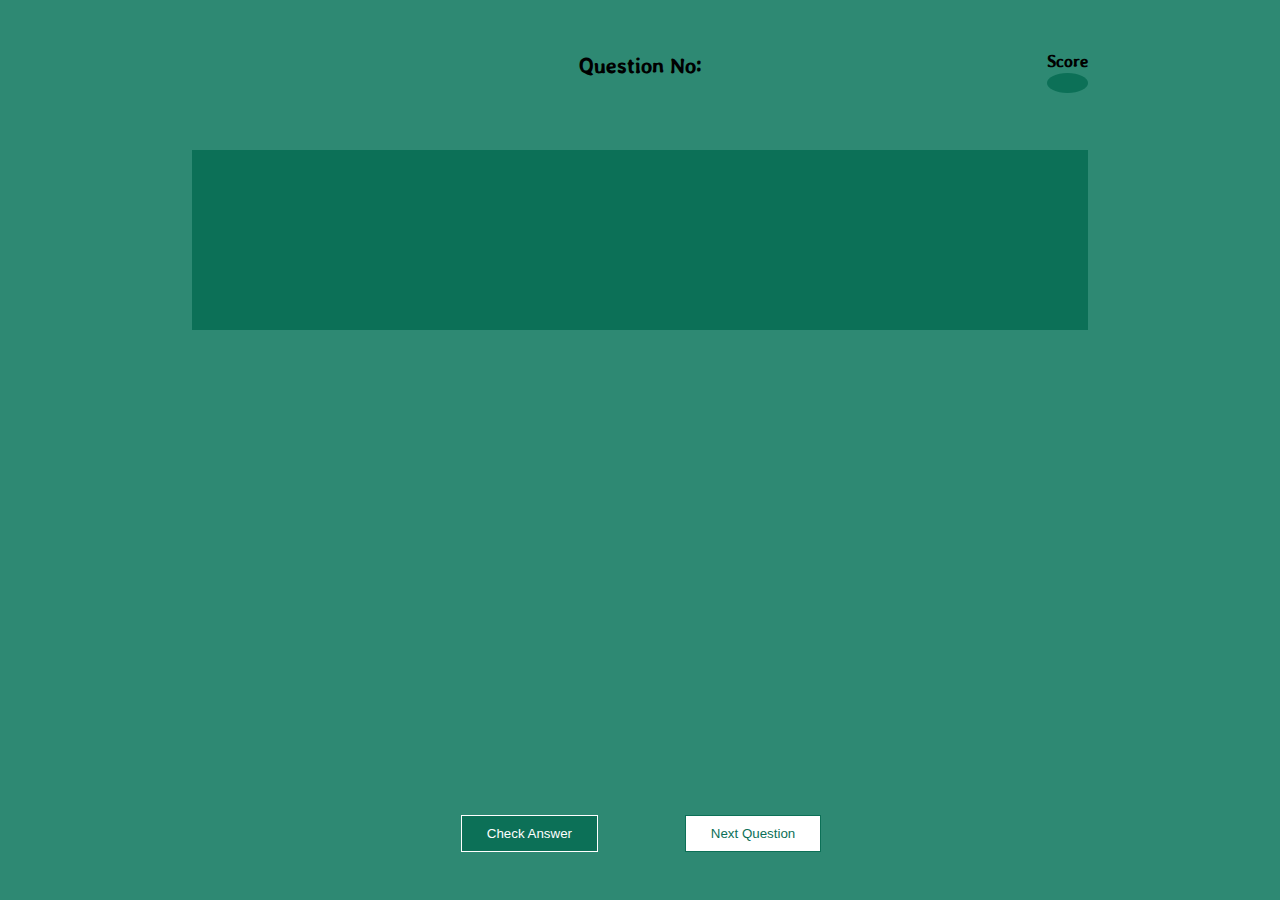
==== public/game.html @ a29a575e "Added files" ====
<!DOCTYPE html>
<html lang="en">
<head>
  <meta charset="UTF-8">
  <meta name="viewport" content="width=device-width, initial-scale=1.0">
  <title>Game Play</title>
  <link rel="stylesheet" href="game.css">
</head>
<body>
   
  <div class="container">

    <h2 class="qn">Question No:<span class="number"></span></h2>
    <h3 class="scores">Score <span class="score"></span></h3>
    <p class="question"></p>
    <div class="options"></div>
    <button class="check">Check Answer</button>
    <a href="playAgain.html"><button class="gameOver">Game Over</button></a>
    <button class="next">Next Question</button>

  </div>

  <div class="loader">
    <img src="giphy.gif" alt="">
  </div>


  <script src="game.js"></script>

</body>
</html>

<!-- 

 -->
---- public/game.css ----
@import url('https://fonts.googleapis.com/css2?family=Stylish&display=swap');
*{
  margin: 0;
  padding:0;
  box-sizing: border-box;
}

body{
  background: #2E8973;
  font-family: 'Stylish','Segoe UI', Tahoma, Geneva, Verdana, sans-serif;
}

.container{
  width: 70%;
  margin: 50px auto;
  position: relative;
  /* opacity: 0.4; */
}

.container .qn{
  text-align: center;
}

.container .scores{
  display: flex;
  flex-direction: column;
  position: absolute;
  top: 0;
  right: 0;
}

.scores .score{
  display: flex;
  justify-content: center;
  background-color: #0c7057;
  border-radius: 50%;
  padding: 10px 15px;
  color: #fff;
}

.question{
  position: absolute;
  width: 100%;
  background: #0c7057;
  top: 100px;
  height: 20vh;
  padding: 20px;
  color:#fff;
  font-size: 22px;
}

 .tag{
  position: absolute;
  bottom: -20px;
  left: 48%;
  background-color: #034e3b;
  padding: 10px 7px;
  border-radius: 50%;
}

input[type="radio"]{
  display: none;
}

.options{
  position: absolute;
  top: 45vh;
  left: 0;
  width: 100%;
}

.option{
  background: #fff;
  border: 1px solid #0c7057;
  padding: 10px 15px;
  margin-bottom: 15px;
}

.select{
  background: #42a5f5;
  border: 2px solid #116bb4;
}

.correct{
  background: #0da383;
  border: 2px solid #036651;
  color: #fff;
}

.wrong{
  background: #e53935;
  border: 2px solid #960d0b;
  color: #fff;
}

.option label{
  font-size: 22px;
  cursor: pointer;
}

.check,.gameOver{
  padding: 10px 25px;
  border: none;
  outline: none;
  cursor: pointer;
  background: #0c7057;
  color: #fff;
  border: 1px solid #fff;
}

.check{
  position: absolute;
  top: 85vh;
  left: 30%;
}

.check:hover,.gameOver:hover{
  background: #045541;
}

.gameOver{
  position: absolute;
  top: 85vh;
  left: 45%;
  display: none;
}

.next{
  padding: 10px 25px;
  border: none;
  outline: none;
  cursor: pointer;  
  background: #fff;
  color: #0c7057;
  border: 1px solid #0c7057;
  position: absolute;
  top: 85vh;
  left: 55%;
  pointer-events: none;
}

/* gif */
.loader{
  position: absolute;
  top: 50%;
  left: 50%;
  transform: translate(-50%,-50%);
  display: none;
}

@media only screen and (max-width:768px){
  .options{
    position: absolute;
    top: 40vh;
    left: 0;
  }  
  
  .check{
    position: absolute;
    top: 70vh;
    left: 20%;
  } 
  
  .next{
    position: absolute;
    top: 70vh;
    left: 60%;
  } 

  .gameOver{
    position: absolute;
    top: 70vh;
    left: 42%;
  } 
}

@media only screen and (max-width:540px){

  .container{
    width: 90%;
  }
  .check{
    padding: 6px 15px;
    position: absolute;
    top: 70vh;
    left: 14%;
  } 
  
  .next{
    padding: 6px 15px;
    position: absolute;
    top: 70vh;
    left: 55%;
  } 

  .gameOver{
    padding: 6px 15px;
    position: absolute;
    top: 70vh;
    left: 40%;
  }

  .tag{
    position: absolute;
    bottom: -20px;
    left: 45%;
  } 
}

@media only screen and (max-width:425px){
  .check{
    position: absolute;
    top: 70vh;
    left: 7%;
  }
  .question{
    height: 25vh;
  }
  .options{
    position: absolute;
    top: 45vh;
    left: 0;
  }  
  .check{
    top: 87vh;
  } 
  
  .next{
    top: 87vh;
  } 

  .gameOver{
    top: 87vh;
    left: 37%;
  }
}

@media only screen and (max-width:380px){
  .container{
    margin-top: 20px;
  }
  .check,.next,.gameOver{
    top: 90vh;
  }
}
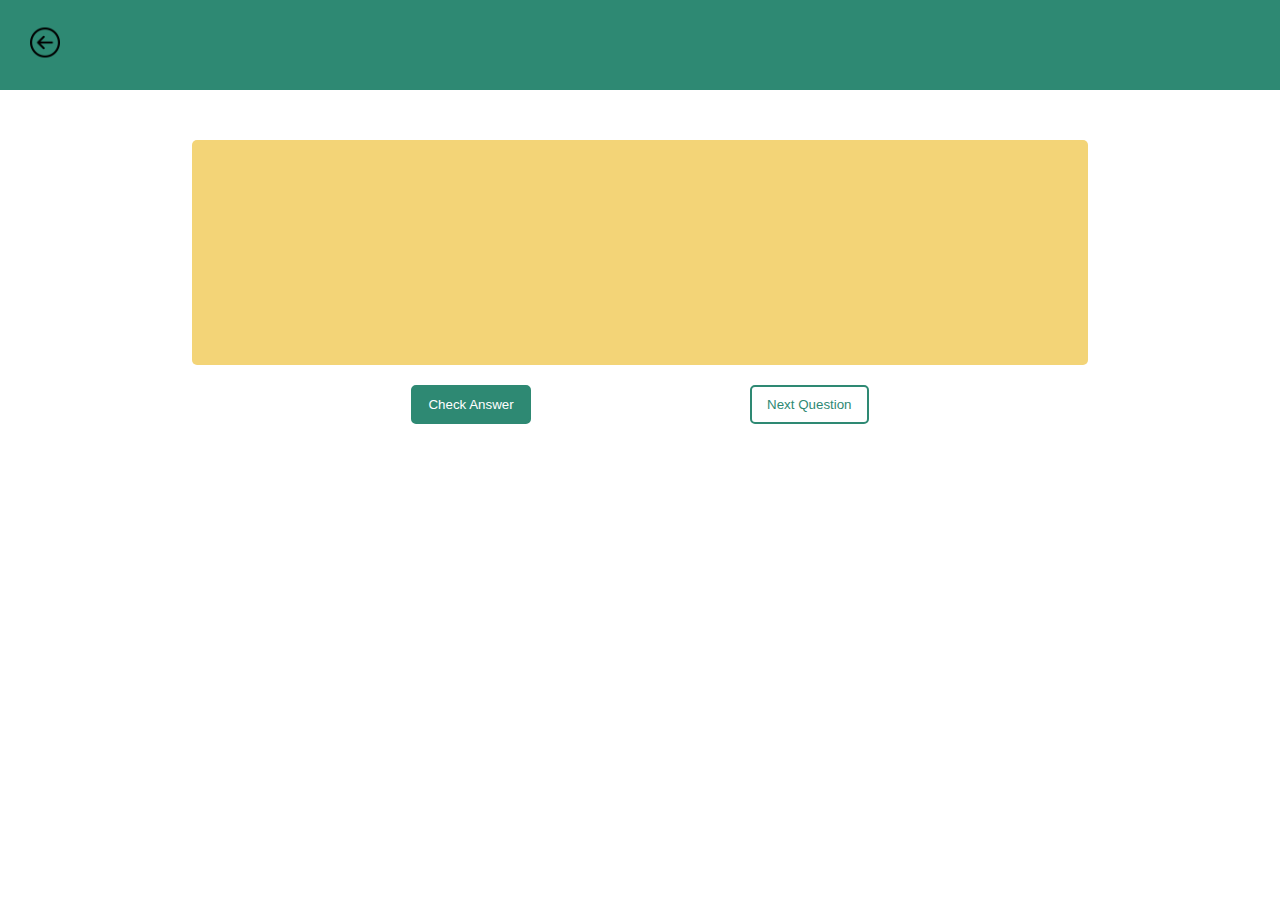
==== commit f59bd51f: "updated version 2.0" ====
--- a/public/game.html
+++ b/public/game.html
@@ -5,18 +5,28 @@
   <meta name="viewport" content="width=device-width, initial-scale=1.0">
   <title>Game Play</title>
   <link rel="stylesheet" href="game.css">
+
 </head>
 <body>
-   
+
+  <div class="nameDisplay">
+    <div class="back">
+      <a href="index.html"><img src="back-button.png" alt=""></a>
+    </div>
+    <div class="name"></div>
+    <div class="score"></div>
+  </div>
+
   <div class="container">
-
-    <h2 class="qn">Question No:<span class="number"></span></h2>
-    <h3 class="scores">Score <span class="score"></span></h3>
     <p class="question"></p>
     <div class="options"></div>
-    <button class="check">Check Answer</button>
-    <a href="playAgain.html"><button class="gameOver">Game Over</button></a>
-    <button class="next">Next Question</button>
+    <div class="btns">
+      <button class="check clicked">Check Answer</button>
+      <button class="next">Next Question</button>
+    </div>
+    <div class="gamefinish">
+      <a href="playAgain.html"><button class="gameOver">Game Over</button></a>
+    </div>
 
   </div>
 
@@ -24,12 +34,7 @@
     <img src="giphy.gif" alt="">
   </div>
 
-
   <script src="game.js"></script>
 
 </body>
 </html>
-
-<!-- 
-
- -->--- a/public/game.css
+++ b/public/game.css
@@ -6,140 +6,173 @@
 }
 
 body{
+  font-family: 'Stylish','Segoe UI', Tahoma, Geneva, Verdana, sans-serif;
+}
+
+a{
+  text-decoration: none;
+}
+
+.nameDisplay{
+  width: 100%;
+  height: 10vh;
   background: #2E8973;
-  font-family: 'Stylish','Segoe UI', Tahoma, Geneva, Verdana, sans-serif;
+  position: relative;
+}
+
+.back{
+  width: 100%;
+  height: 10vh;
+}
+
+.nameDisplay .back a{
+  position: absolute;
+  z-index: 100;
+  top: 50%;
+  transform: translateY(-50%);
+  margin-left: 30px;
+}
+
+.back a img{
+  width: 30px;
+  height: 30px;
+}
+
+.nameDisplay .name{
+  position: absolute;
+  top: 0;
+  left: 0;
+  width: 100%;
+  height: 10vh;
+  display: flex;
+  justify-content: center;
+  align-items: center;
+}
+
+.nameDisplay .score{
+  position: absolute;
+  top: 0;
+  right: 0;
+  margin-right: 50px;
+  display: flex;
+  flex-direction: column;
+  align-items: center;
+}
+
+.score span{
+  color: #fff;
+  font-size: 22px;
 }
 
 .container{
   width: 70%;
   margin: 50px auto;
+}
+
+
+.question{
+  width: 100%;
+  height: 25vh;
+  background: #f3d477;
+  border-radius: 5px;
+  display: flex;
+  justify-content: center;
+  align-items: center;
+  font-size: 26px;
+  color: #000;
   position: relative;
-  /* opacity: 0.4; */
-}
-
-.container .qn{
+  padding: 15px;
   text-align: center;
 }
 
-.container .scores{
-  display: flex;
-  flex-direction: column;
-  position: absolute;
-  top: 0;
-  right: 0;
-}
-
-.scores .score{
-  display: flex;
-  justify-content: center;
-  background-color: #0c7057;
-  border-radius: 50%;
-  padding: 10px 15px;
-  color: #fff;
-}
-
-.question{
-  position: absolute;
-  width: 100%;
-  background: #0c7057;
-  top: 100px;
-  height: 20vh;
-  padding: 20px;
-  color:#fff;
+.question .tag{
+  position: absolute;
+  top: -10px;
+  left: 50%;
+  transform: translateX(-50%);
+  background: #fff;
   font-size: 22px;
-}
-
- .tag{
-  position: absolute;
-  bottom: -20px;
-  left: 48%;
-  background-color: #034e3b;
-  padding: 10px 7px;
-  border-radius: 50%;
-}
-
-input[type="radio"]{
+  padding: 0 8px;
+  border-radius: 3px;
+  box-shadow: 2px 2px 1px #000;
+}
+
+.options{
+  margin: 20px 0;
+}
+
+.option input[type="radio"]{
   display: none;
 }
 
-.options{
-  position: absolute;
-  top: 45vh;
-  left: 0;
-  width: 100%;
-}
-
-.option{
-  background: #fff;
-  border: 1px solid #0c7057;
-  padding: 10px 15px;
-  margin-bottom: 15px;
-}
-
-.select{
+.option label{
+  width: 100%;
+  border: 1px solid #2E8973;
+  color: #2E8973;
+  padding: 5px 20px;
+  display: block;
+  font-size: 22px;
+  margin-bottom: 10px;
+  border-radius: 5px;
+  cursor: pointer;
+}
+
+.select label{
   background: #42a5f5;
   border: 2px solid #116bb4;
-}
-
-.correct{
+  color: #fff;
+}
+
+.correct label{
   background: #0da383;
   border: 2px solid #036651;
   color: #fff;
 }
 
-.wrong{
+.wrong label{
   background: #e53935;
   border: 2px solid #960d0b;
   color: #fff;
 }
 
-.option label{
-  font-size: 22px;
+.btns{
+  display: flex;
+  justify-content: space-evenly;
+}
+
+.check,.next{
   cursor: pointer;
-}
-
-.check,.gameOver{
-  padding: 10px 25px;
   border: none;
   outline: none;
+  border: 2px solid #2e8973;
+  padding: 10px 15px;
+  border-radius: 5px;
+  background: #fff;
+  color: #2E8973;
+}
+
+.clicked{
+  background: #2E8973;
+  color: #fff;
+}
+
+.gamefinish{
+  display: flex;
+  justify-content: center;
+}
+
+.gameOver{
   cursor: pointer;
-  background: #0c7057;
-  color: #fff;
-  border: 1px solid #fff;
-}
-
-.check{
-  position: absolute;
-  top: 85vh;
-  left: 30%;
-}
-
-.check:hover,.gameOver:hover{
-  background: #045541;
-}
-
-.gameOver{
-  position: absolute;
-  top: 85vh;
-  left: 45%;
-  display: none;
-}
-
-.next{
-  padding: 10px 25px;
   border: none;
   outline: none;
-  cursor: pointer;  
-  background: #fff;
-  color: #0c7057;
-  border: 1px solid #0c7057;
-  position: absolute;
-  top: 85vh;
-  left: 55%;
-  pointer-events: none;
-}
-
-/* gif */
+  border: 2px solid #2e8973;
+  padding: 10px 15px;
+  border-radius: 5px;
+  background: #2E8973;
+  color: #fff;
+  display: none;
+}
+
 .loader{
   position: absolute;
   top: 50%;
@@ -148,98 +181,21 @@
   display: none;
 }
 
-@media only screen and (max-width:768px){
-  .options{
-    position: absolute;
-    top: 40vh;
-    left: 0;
-  }  
-  
-  .check{
-    position: absolute;
-    top: 70vh;
-    left: 20%;
-  } 
-  
-  .next{
-    position: absolute;
-    top: 70vh;
-    left: 60%;
-  } 
-
-  .gameOver{
-    position: absolute;
-    top: 70vh;
-    left: 42%;
-  } 
-}
-
-@media only screen and (max-width:540px){
-
+@media only screen and (max-width:500px){
   .container{
     width: 90%;
   }
-  .check{
-    padding: 6px 15px;
-    position: absolute;
-    top: 70vh;
-    left: 14%;
-  } 
-  
-  .next{
-    padding: 6px 15px;
-    position: absolute;
-    top: 70vh;
-    left: 55%;
-  } 
-
-  .gameOver{
-    padding: 6px 15px;
-    position: absolute;
-    top: 70vh;
-    left: 40%;
-  }
-
-  .tag{
-    position: absolute;
-    bottom: -20px;
-    left: 45%;
-  } 
-}
-
-@media only screen and (max-width:425px){
-  .check{
-    position: absolute;
-    top: 70vh;
-    left: 7%;
-  }
+  .nameDisplay .score{
+    margin-top:10px;
+    margin-right: 25px;
+  }
+  .option label{
+    text-align: center;
+  }
+}
+
+@media only screen and (max-width:380px){
   .question{
-    height: 25vh;
-  }
-  .options{
-    position: absolute;
-    top: 45vh;
-    left: 0;
-  }  
-  .check{
-    top: 87vh;
-  } 
-  
-  .next{
-    top: 87vh;
-  } 
-
-  .gameOver{
-    top: 87vh;
-    left: 37%;
-  }
-}
-
-@media only screen and (max-width:380px){
-  .container{
-    margin-top: 20px;
-  }
-  .check,.next,.gameOver{
-    top: 90vh;
+    font-size: 22px;
   }
 }